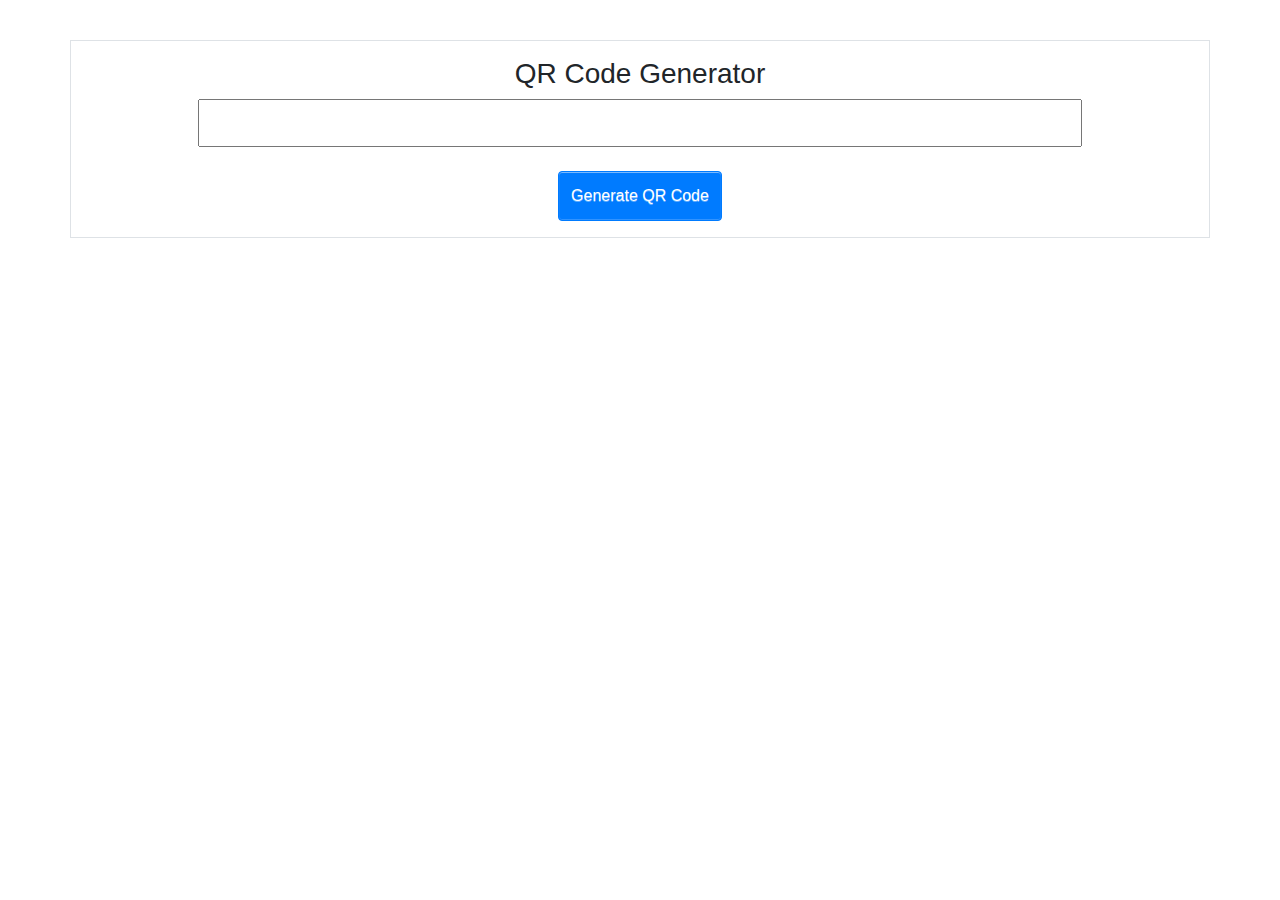
==== qrcodegenerator.html @ 1827bcb6 "tts" ====
<!DOCTYPE html>
<html lang="en">

<head>
    <meta charset="UTF-8">
    <meta name="viewport" content="width=device-width, initial-scale=1.0">
    <title>QR Code Generator</title>
    <link rel="stylesheet" href="https://stackpath.bootstrapcdn.com/bootstrap/4.3.1/css/bootstrap.min.css"
        integrity="sha384-ggOyR0iXCbMQv3Xipma34MD+dH/1fQ784/j6cY/iJTQUOhcWr7x9JvoRxT2MZw1T" crossorigin="anonymous">
    <script src="https://stackpath.bootstrapcdn.com/bootstrap/4.3.1/js/bootstrap.min.js"
        integrity="sha384-JjSmVgyd0p3pXB1rRibZUAYoIIy6OrQ6VrjIEaFf/nJGzIxFDsf4x0xIM+B07jRM" crossorigin="anonymous">
    </script>
    <script src="https://code.jquery.com/jquery-3.3.1.slim.min.js"
        integrity="sha384-q8i/X+965DzO0rT7abK41JStQIAqVgRVzpbzo5smXKp4YfRvH+8abtTE1Pi6jizo" crossorigin="anonymous">
    </script>
    <script src="https://cdnjs.cloudflare.com/ajax/libs/popper.js/1.14.7/umd/popper.min.js"
        integrity="sha384-UO2eT0CpHqdSJQ6hJty5KVphtPhzWj9WO1clHTMGa3JDZwrnQq4sF86dIHNDz0W1" crossorigin="anonymous">
    </script>
    <script type="text/javascript" src="qrcode.js"></script>
</head>
<style>
    #qrcode {
        width: 160px;
        height: 160px;
        margin-top: 15px;
    }

    input {
        padding: 10px;
    }

    button {
        height: 50px;
        border-radius: 3px;
        border: 1px solid #c4c4c4;
        font-size: 1rem;
        color: #333;
        box-shadow: inset 0 0 0 1px rgba(255, 255, 255, .05), inset 0 1px 0 0 rgba(255, 255, 255, .45), inset 0 -1px 0 0 rgba(255, 255, 255, .15), 0 1px 0 0 rgba(255, 255, 255, .15);
        text-shadow: 0 1px rgba(255, 255, 255, .4);
    }
</style>

<body>
    <br>
    <center>
        <div class="container p-3 my-3 border">
            <h3>QR Code Generator</h3>
            <input id="text" type="text" style="width:80%" /><br><br>
            <button class="btn btn-primary" onclick="startCode();">Generate QR Code</button>
        </div>
    </center>
    <center>
        <div id="qrcode"></div>
    </center>
    <script>
        var qrcode = new QRCode("qrcode");

        function startCode() {
            makeCode();

            $("#text").
            on("blur", function () {
                makeCode();
            }).
            on("keydown", function (e) {
                if (e.keyCode == 13) {
                    makeCode();
                }
            });


        }

        function makeCode() {
            var elText = document.getElementById("text");

            if (!elText.value) {
                alert("Enter some text!");
                elText.focus();
                return;
            }

            qrcode.makeCode(elText.value);
        }
    </script>

</body>

</html>
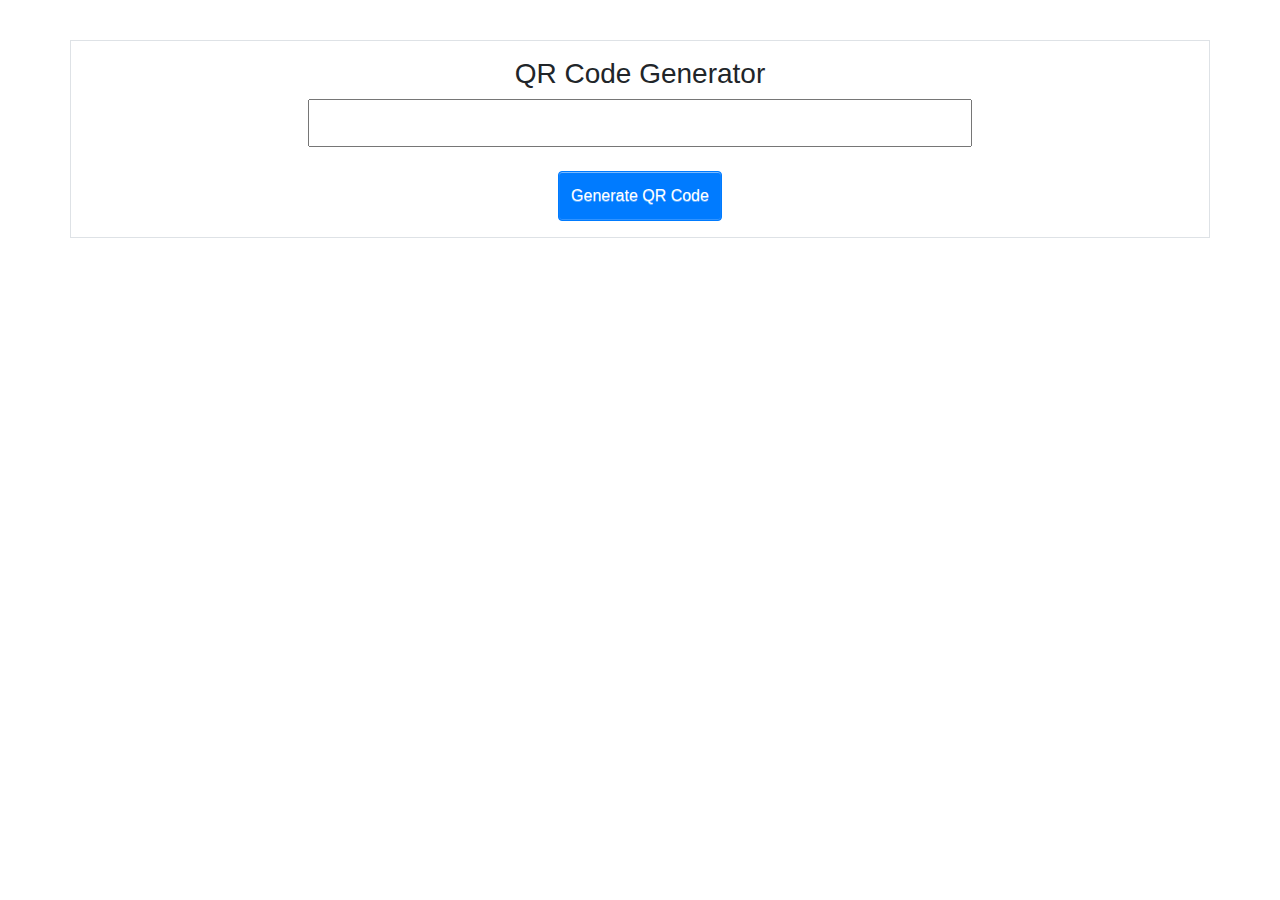
==== commit e1c3a1f3: "design parts" ====
--- a/qrcodegenerator.html
+++ b/qrcodegenerator.html
@@ -45,7 +45,7 @@
     <center>
         <div class="container p-3 my-3 border">
             <h3>QR Code Generator</h3>
-            <input id="text" type="text" style="width:80%" /><br><br>
+            <input id="text" type="text" style="width:60%" /><br><br>
             <button class="btn btn-primary" onclick="startCode();">Generate QR Code</button>
         </div>
     </center>
